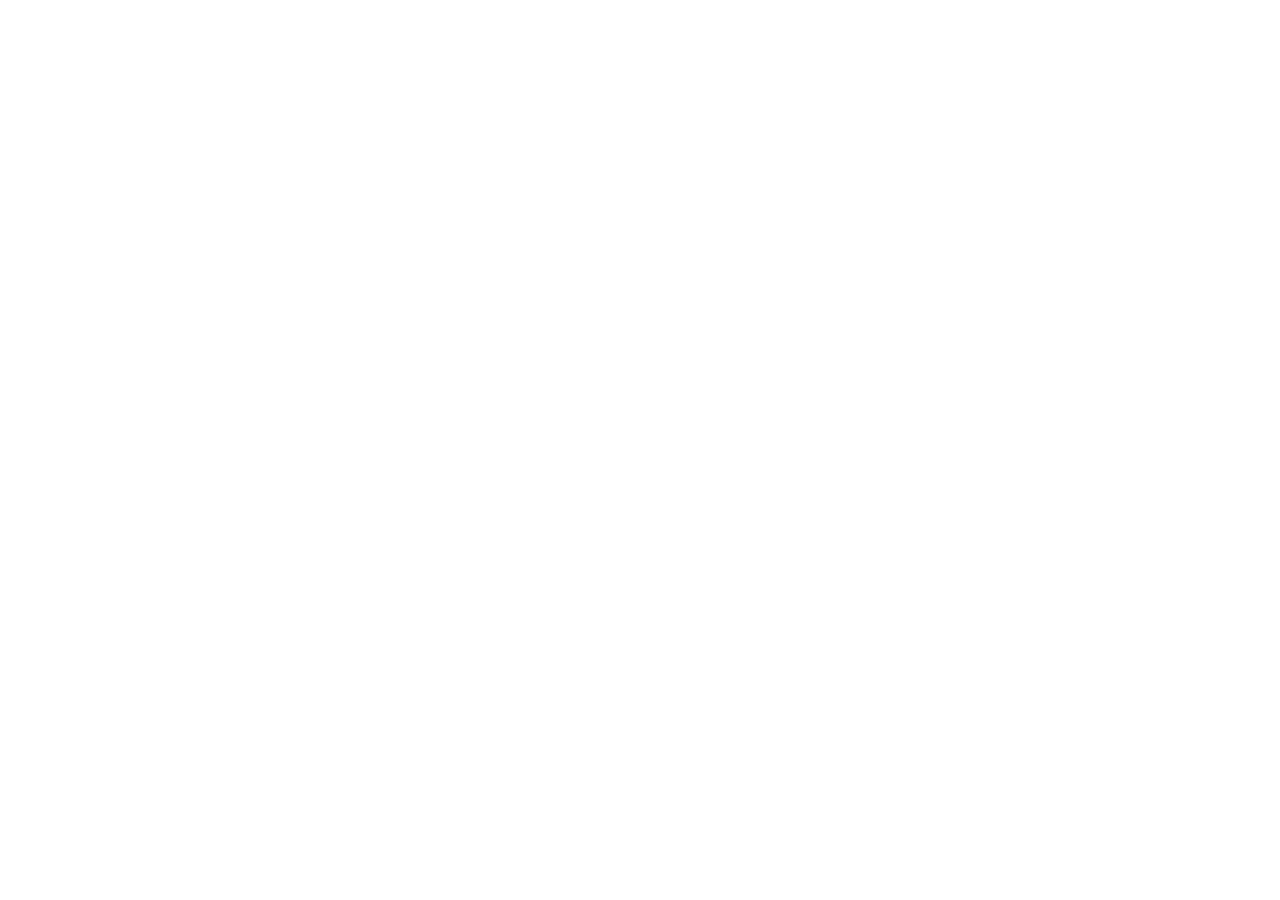
==== POO/index.html @ 9c27cc03 "Primeros apuntes" ====
<!DOCTYPE html>
<html lang="en">
<head>
    <meta charset="UTF-8">
    <meta http-equiv="X-UA-Compatible" content="IE=edge">
    <meta name="viewport" content="width=device-width, initial-scale=1.0">
    <title>Document</title>
    <style>
        article{
            border: 10px solid red;
            border-radius: 3px;
            padding:0.3rem;
            text-align: center;
            width: 200px;
        }
        .price{
            font-size: 1.1rem;
            background-color: black;
            color: yellow;
        }
        #comic-container{
            display: grid;
            grid-template-columns: repeat(4, 1fr);
            gap: 0.5rem;
        }
    </style>
    <script type="module" defer src="./apps.js"></script>
</head>
<body>
    <div id="comic-container">

    </div>

</body>
</html>
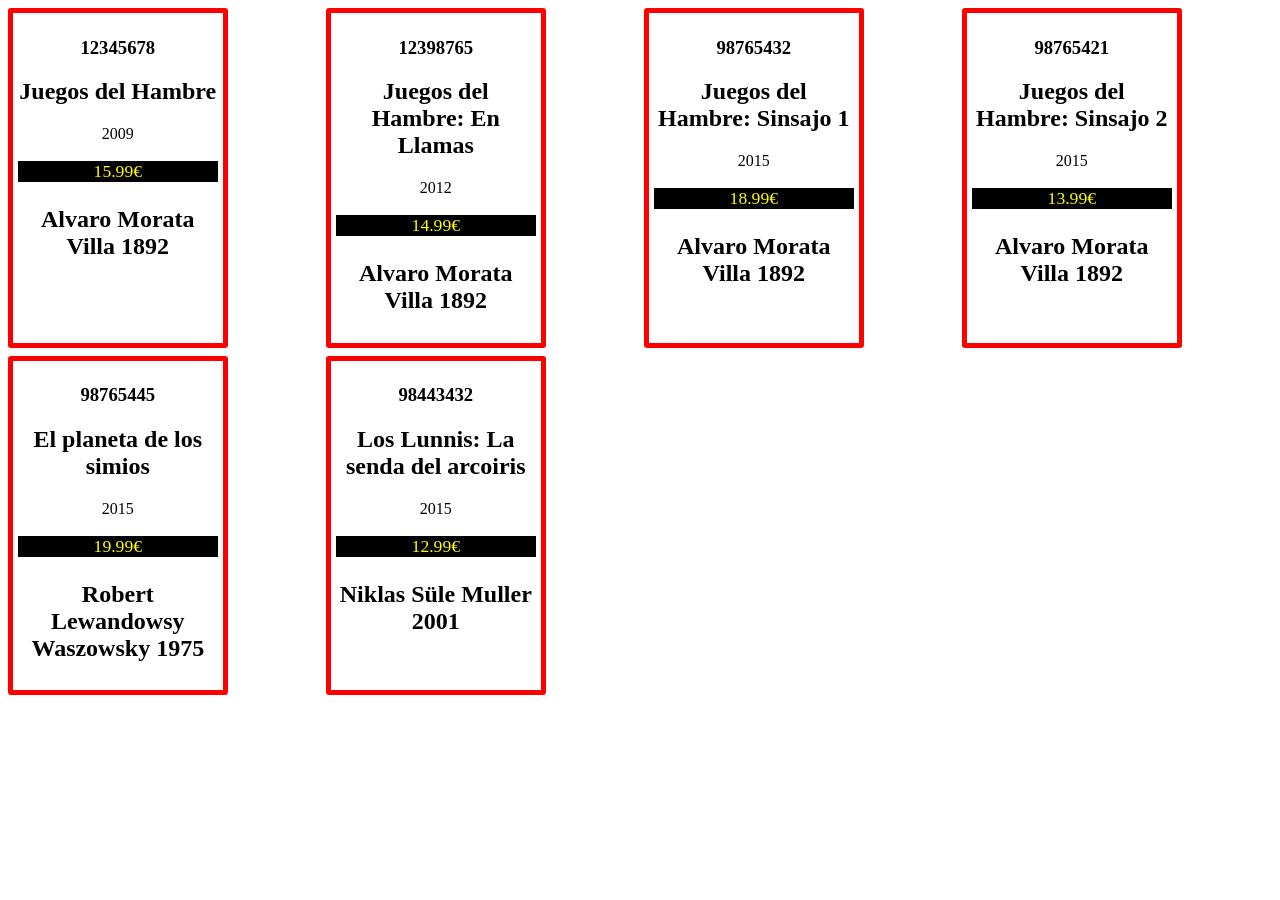
==== commit 39009ac7: "Cambios en la carpeta POO" ====
--- a/POO/index.html
+++ b/POO/index.html
@@ -7,7 +7,7 @@
     <title>Document</title>
     <style>
         article{
-            border: 10px solid red;
+            border: 5px solid red;
             border-radius: 3px;
             padding:0.3rem;
             text-align: center;
